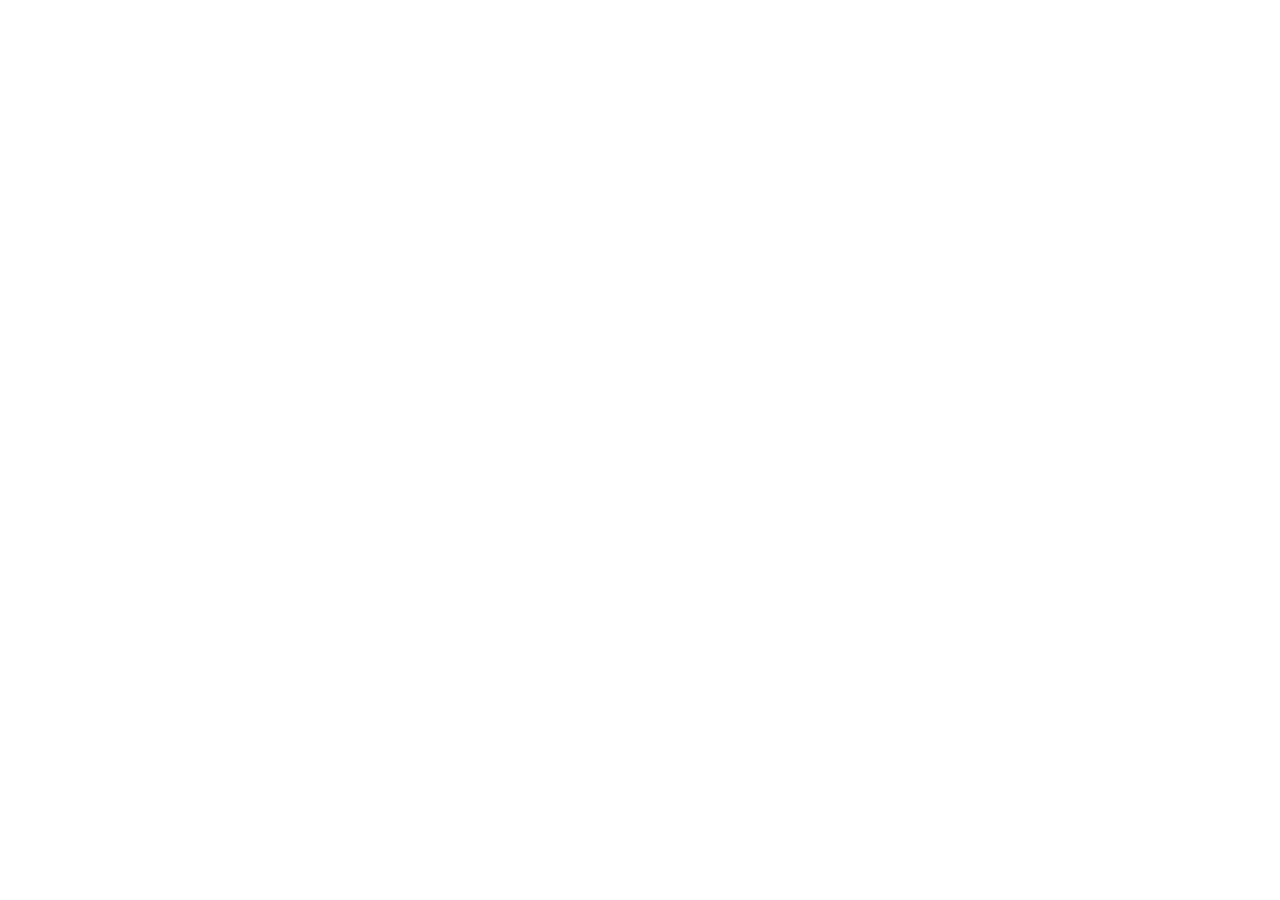
==== index.html @ 5414db45 "init files" ====
<!doctype html>
<html lang="en" ng-app="courseRoster">
<head>
  <meta charset="UTF-8">
  <title>Course Roster</title>
  <script src="lib/angular.js"></script>
  <script src="lib/angular-ui-router.js"></script>
  <script src="app.js"></script>
  <link rel="stylesheet" href="css/bootstrap.min.css">
</head>
<body>
  <div class="container">
    <div ui-view></div>
  </div>
</body>
</html>
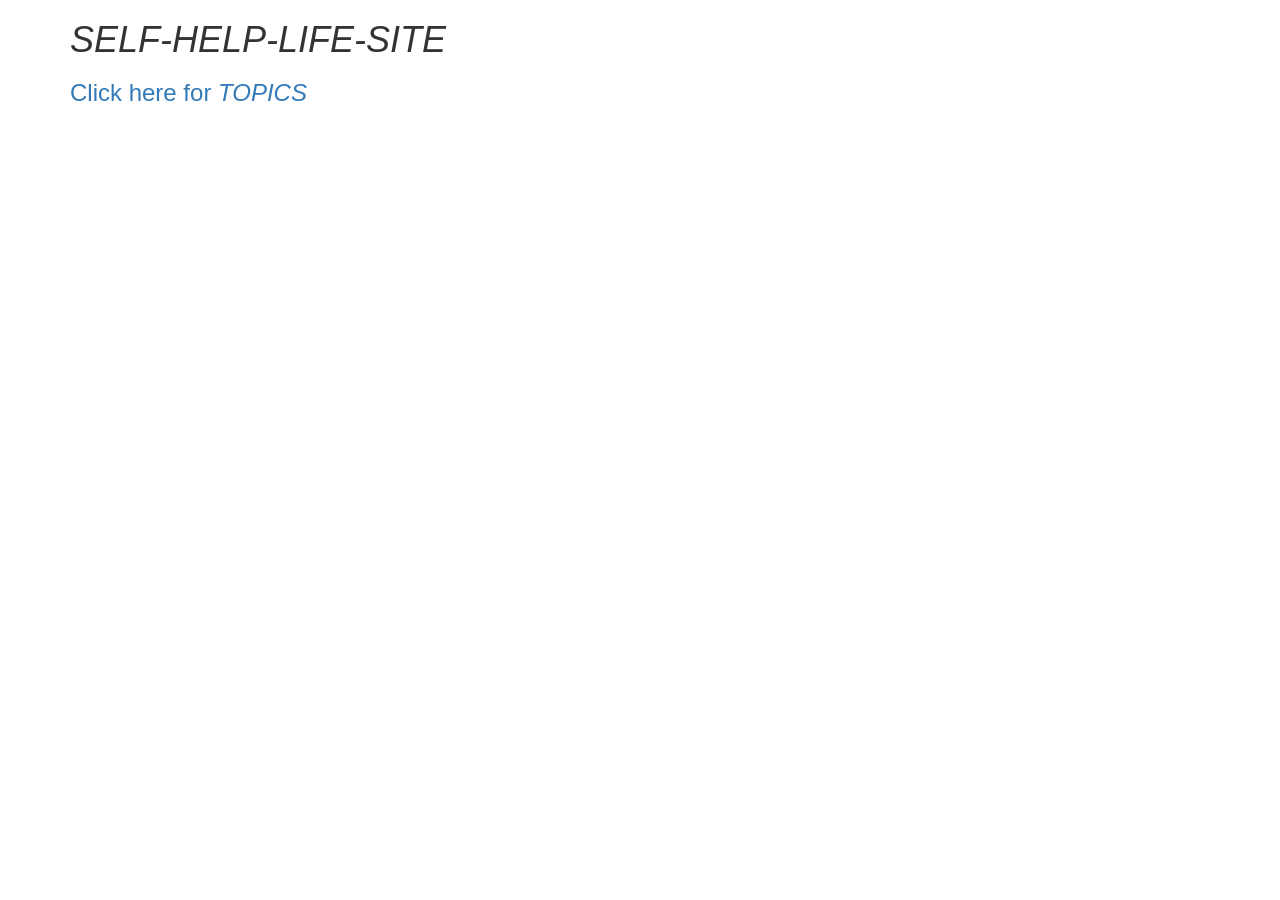
==== commit 04510e9f: "add topicscontroller.js" ====
--- a/index.html
+++ b/index.html
@@ -1,11 +1,13 @@
 <!doctype html>
-<html lang="en" ng-app="courseRoster">
+<html lang="en" ng-app="selfHelpLifeSite">
 <head>
   <meta charset="UTF-8">
-  <title>Course Roster</title>
+  <title>SELF-HELP-LIFE-SITE</title>
   <script src="lib/angular.js"></script>
   <script src="lib/angular-ui-router.js"></script>
   <script src="app.js"></script>
+  <script src="controllers/TopicsController.js"></script>
+  <script src="services/TopicsFactory.js"></script>
   <link rel="stylesheet" href="css/bootstrap.min.css">
 </head>
 <body>
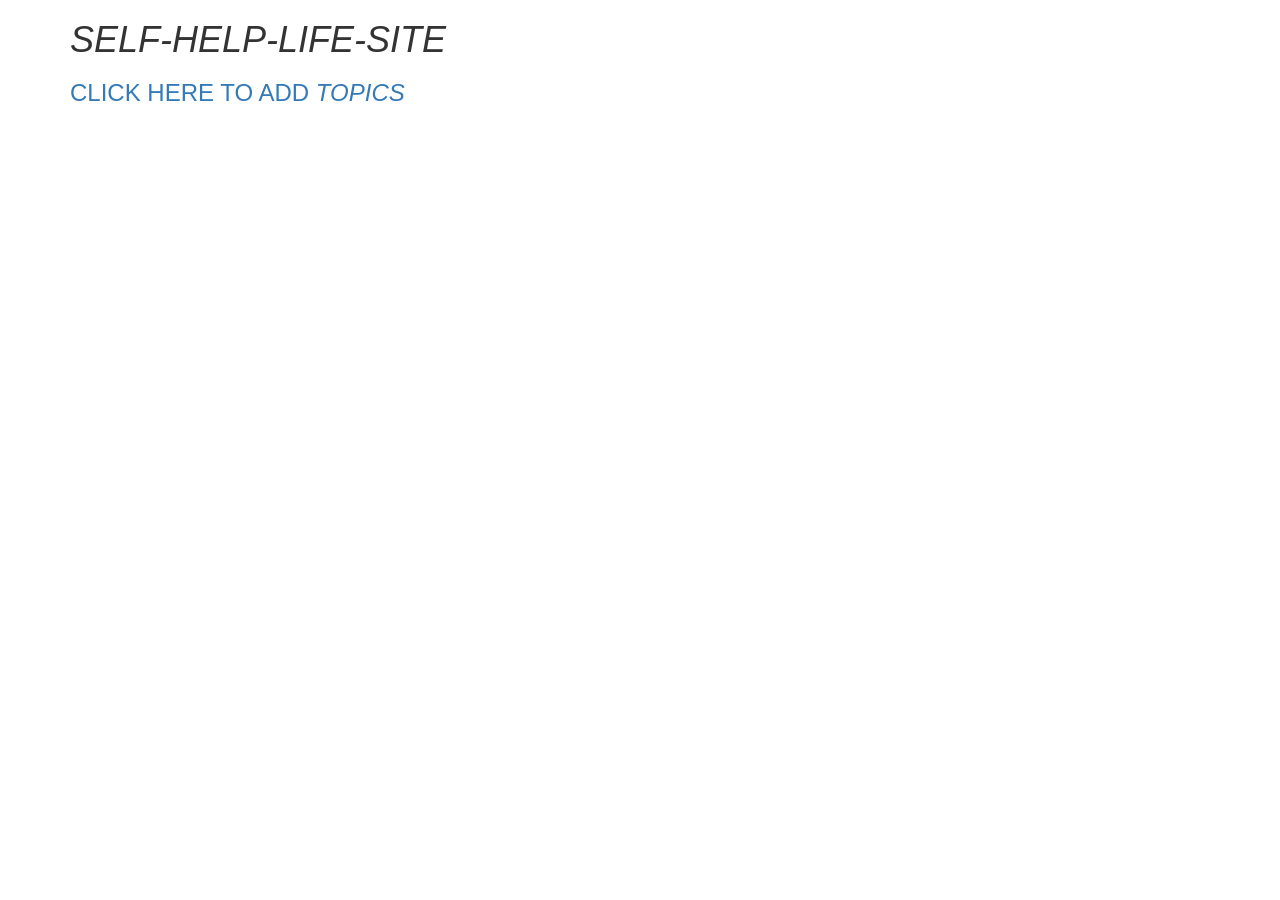
==== commit 33c9bcd7: "add css" ====
--- a/index.html
+++ b/index.html
@@ -7,8 +7,13 @@
   <script src="lib/angular-ui-router.js"></script>
   <script src="app.js"></script>
   <script src="controllers/TopicsController.js"></script>
+  <script src="controllers/QuestionsController.js"></script>
+  <script src="controllers/AnswersController.js"></script>
+  <script src="services/UtilitiesFactory.js"></script>
   <script src="services/TopicsFactory.js"></script>
   <link rel="stylesheet" href="css/bootstrap.min.css">
+  <link rel="stylesheet" href="css/styles.css">
+
 </head>
 <body>
   <div class="container">
--- a/css/styles.css
+++ b/css/styles.css
@@ -0,0 +1,3 @@
+h1, h2, h3, h4 {
+  text-transform: uppercase;
+}
